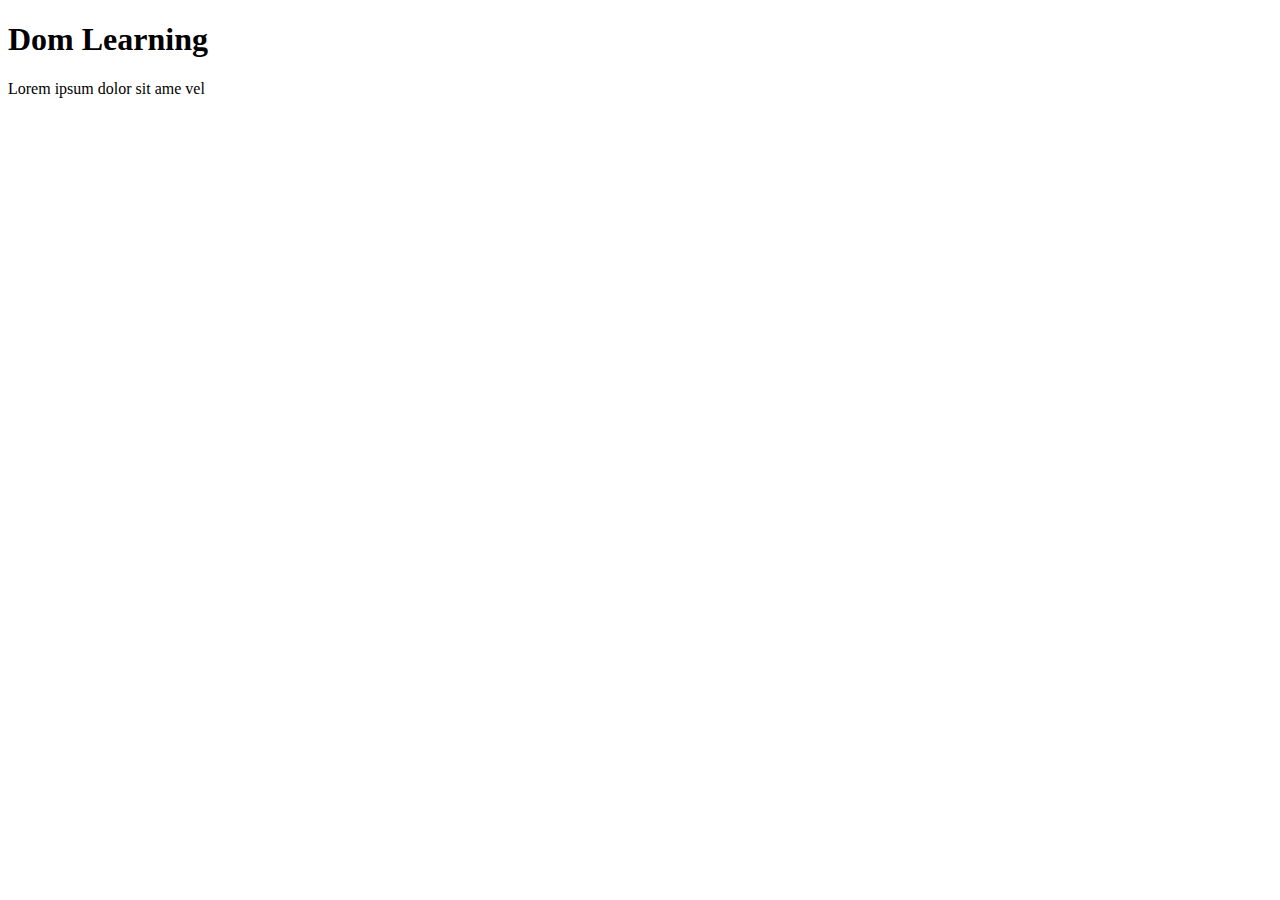
==== 06_dom/one.html @ 210bc3ba "DOM introduction" ====
<!DOCTYPE html>
<html lang="en">

<head>
    <meta charset="UTF-8">
    <title>DOM Learning</title>
</head>

<body>
    <div class="bg-black">
        <h1 class="heading">Dom Learning </h1>
        <p>Lorem ipsum dolor sit ame vel</p>
    </div>
</body>

</html>
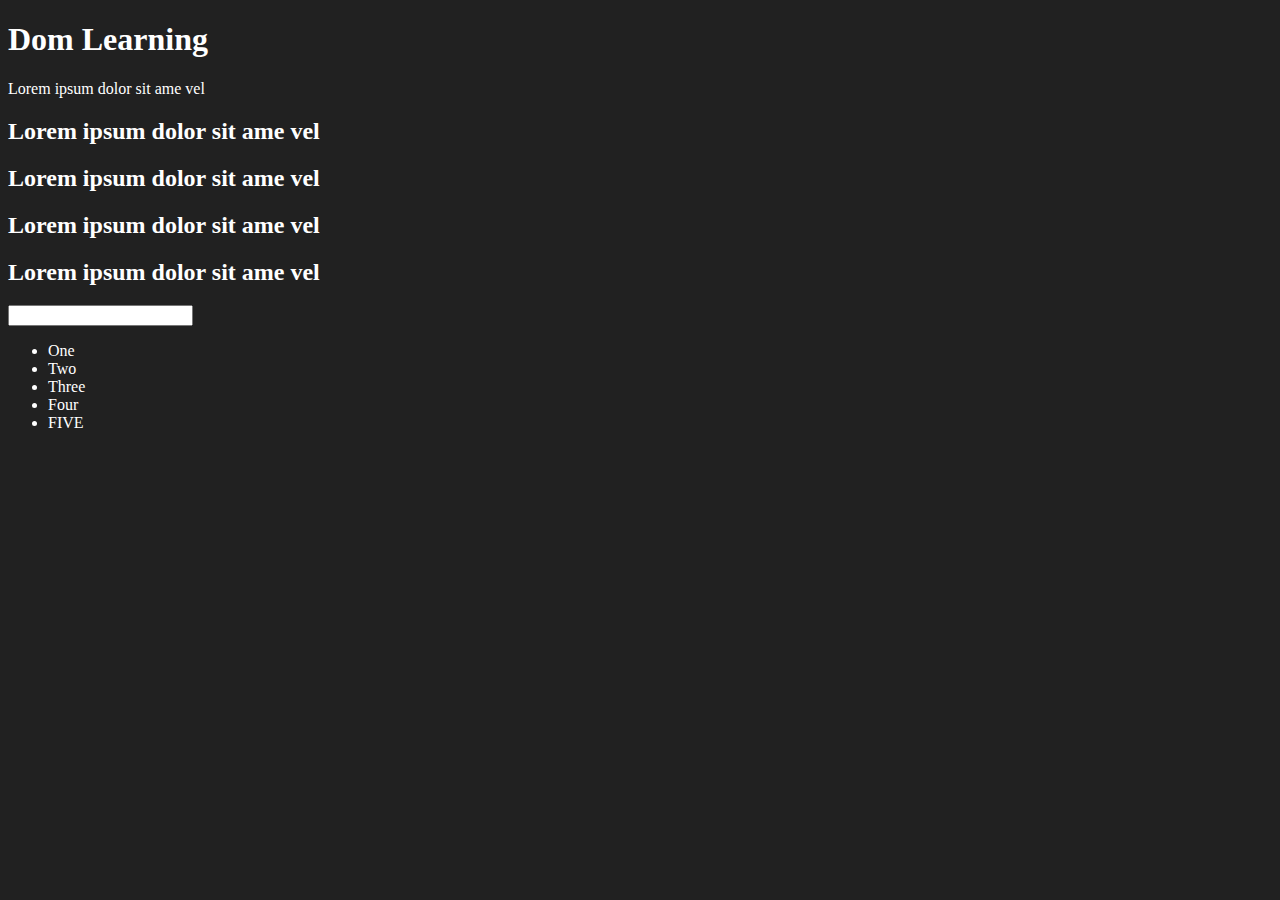
==== commit c77eb90e: "dom selector" ====
--- a/06_dom/one.html
+++ b/06_dom/one.html
@@ -4,12 +4,39 @@
 <head>
     <meta charset="UTF-8">
     <title>DOM Learning</title>
+
+    <style>
+        .bg-black{
+            background-color: #212121;
+            color:#fff;
+        }
+    </style>
 </head>
 
-<body>
-    <div class="bg-black">
-        <h1 class="heading">Dom Learning </h1>
+<body class="bg-black">
+    <div >
+        <h1 id="title" class="heading">Dom Learning <span style="display: none;">Chai OR Coffee</span> </h1>
         <p>Lorem ipsum dolor sit ame vel</p>
+        <h2>
+            Lorem ipsum dolor sit ame vel
+        </h2>
+        <h2>
+            Lorem ipsum dolor sit ame vel
+        </h2>
+        <h2>
+            Lorem ipsum dolor sit ame vel
+        </h2>
+        <h2>
+            Lorem ipsum dolor sit ame vel
+        </h2>
+        <input type="password" name="" id="">
+        <ul>
+            <li  class="list">One </li>
+            <li class="list">Two</li>
+            <li class="list">Three</li>
+            <li class="list">Four</li>
+            <li class="list">FIVE</li>
+        </ul>
     </div>
 </body>
 
